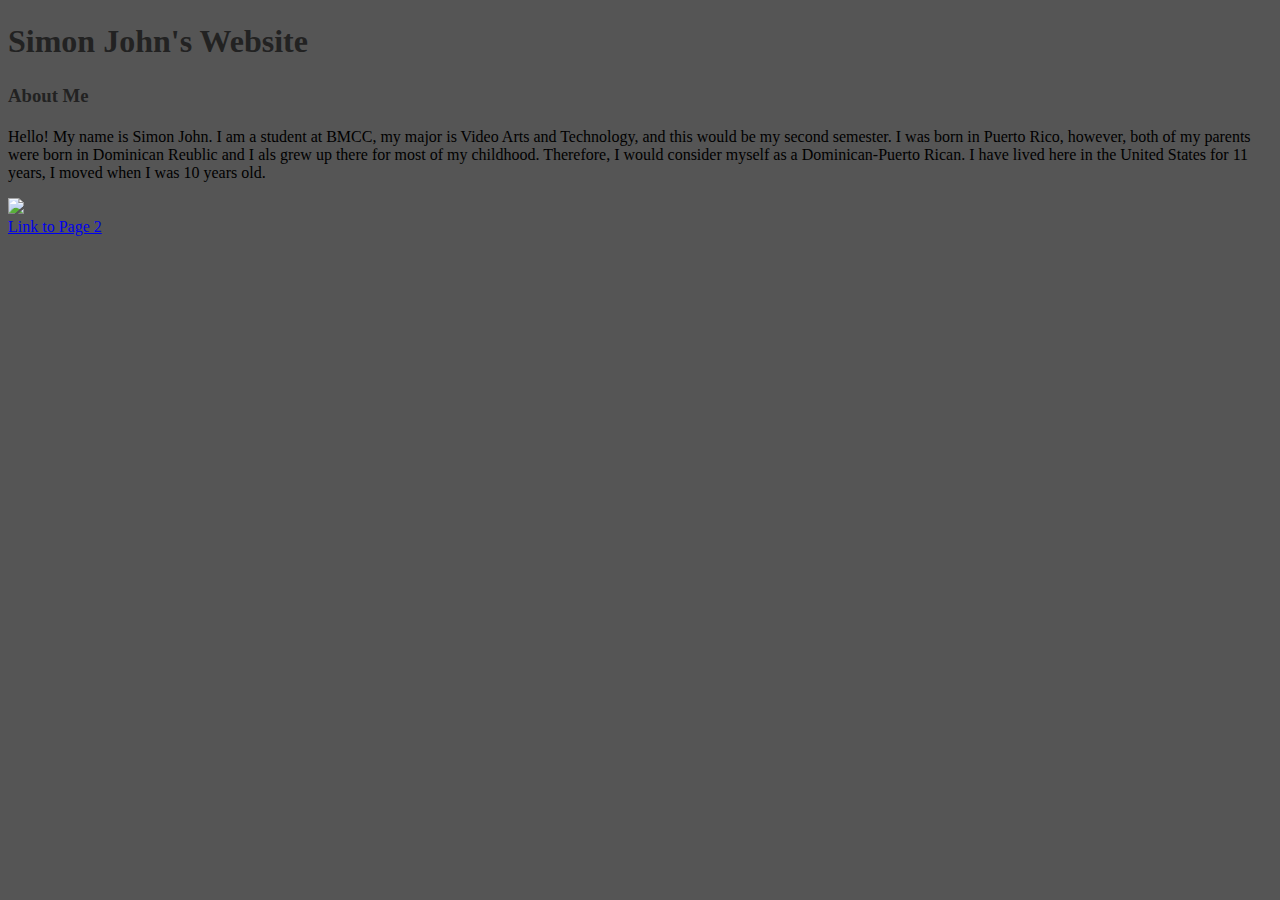
==== index.html @ a146115b "Add files via upload" ====
<!DOCTYPE html>
<html>
    <head>
        <link rel="stylesheet" href="main.css">
    </head>
    
    <body>
        <h1>Simon John's Website</h1>
        <h3>About Me</h3>
        <p>Hello! My name is Simon John. I am a student at BMCC, my major is Video Arts and Technology, and this would be my second semester. I was born in Puerto Rico, however, both of my parents were born in Dominican Reublic and I als grew up there for most of my childhood. Therefore, I would consider myself as a Dominican-Puerto Rican. I have lived here in the United States for 11 years, I moved when I was 10 years old. </p>
        <img src="/Users/simon.john/Desktop/firstWebsite/Images/Cat.jpeg" width="175">
        <br>
        <a href="Page-2.html"> Link to Page 2</a>
    </body>
</html>
---- main.css ----
body {
    background: #555
}

h1, h2, h3, h4, h5, h6 {
    color: #222;
    font-weight: 600;
    line-height: 1.3;
}
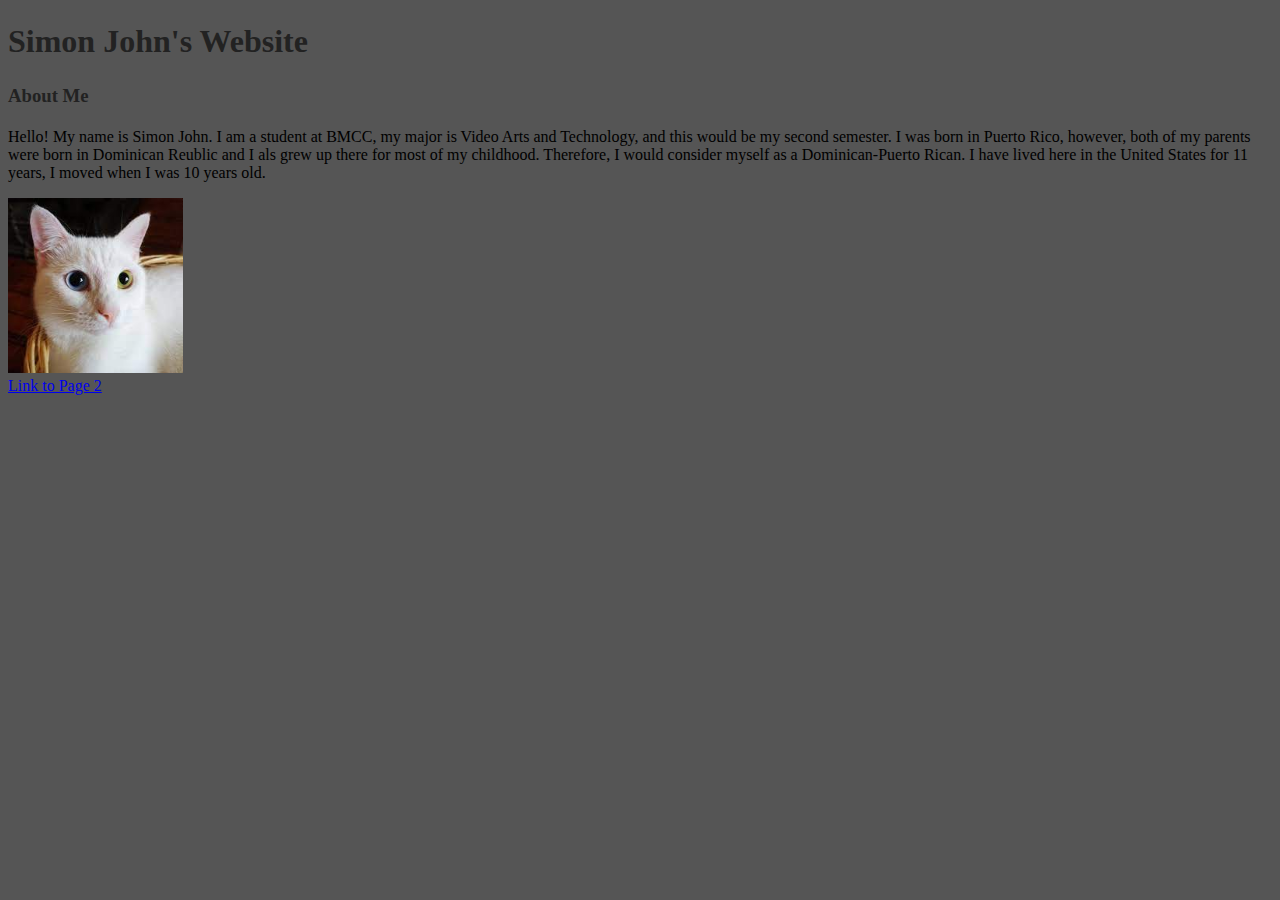
==== commit deaa48c1: "Update index.html" ====
--- a/index.html
+++ b/index.html
@@ -8,8 +8,8 @@
         <h1>Simon John's Website</h1>
         <h3>About Me</h3>
         <p>Hello! My name is Simon John. I am a student at BMCC, my major is Video Arts and Technology, and this would be my second semester. I was born in Puerto Rico, however, both of my parents were born in Dominican Reublic and I als grew up there for most of my childhood. Therefore, I would consider myself as a Dominican-Puerto Rican. I have lived here in the United States for 11 years, I moved when I was 10 years old. </p>
-        <img src="/Users/simon.john/Desktop/firstWebsite/Images/Cat.jpeg" width="175">
+        <img src="Images/Cat.jpeg" width="175">
         <br>
         <a href="Page-2.html"> Link to Page 2</a>
     </body>
-</html>+</html>
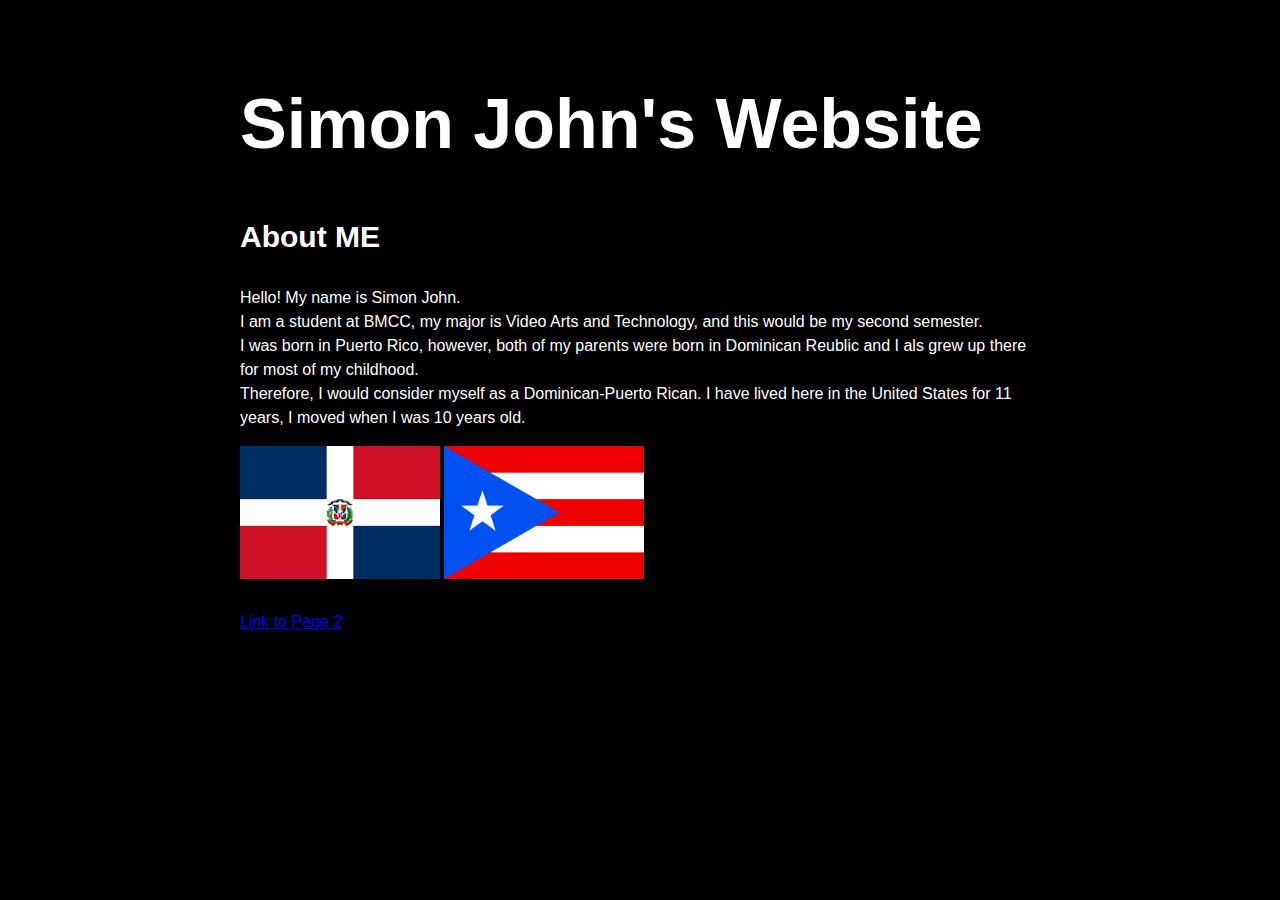
==== commit 23296fce: "Add files via upload" ====
--- a/index.html
+++ b/index.html
@@ -5,11 +5,13 @@
     </head>
     
     <body>
-        <h1>Simon John's Website</h1>
-        <h3>About Me</h3>
-        <p>Hello! My name is Simon John. I am a student at BMCC, my major is Video Arts and Technology, and this would be my second semester. I was born in Puerto Rico, however, both of my parents were born in Dominican Reublic and I als grew up there for most of my childhood. Therefore, I would consider myself as a Dominican-Puerto Rican. I have lived here in the United States for 11 years, I moved when I was 10 years old. </p>
-        <img src="Images/Cat.jpeg" width="175">
+        <h1 style="font-size: 70px"> Simon John's Website</h1>
+        <h3 style="font-size: 30px"> About ME</h3>
+        <p>Hello! My name is Simon John.<br>I am a student at BMCC, my major is Video Arts and Technology, and this would be my second semester.<br>I was born in Puerto Rico, however, both of my parents were born in Dominican Reublic and I als grew up there for most of my childhood.<br>Therefore, I would consider myself as a Dominican-Puerto Rican. I have lived here in the United States for 11 years, I moved when I was 10 years old. </p>
+        <img src="Images/Dominincan.png" width="200">
+        <img src="Images/Puerto%20Rico.png" width="200">
+        <br>
         <br>
         <a href="Page-2.html"> Link to Page 2</a>
     </body>
-</html>
+</html>--- a/main.css
+++ b/main.css
@@ -1,9 +1,18 @@
 body {
-    background: #555
+    background: #000;
+    box-shadow: 0 0 2px rgba(0, 0, 0, 0.06);
+    color: #FFFFFF;
+    font-family: "Helvetica Neue", Helvetica, Arial, sans-serif;
+    font-size: 16px;
+    line-height: 1.5;
+    margin: 0 auto;
+    max-width: 800px;
+    padding: 2em 2em 4em;
 }
 
+
 h1, h2, h3, h4, h5, h6 {
-    color: #222;
+    color: #FFFFFF;
     font-weight: 600;
     line-height: 1.3;
 }